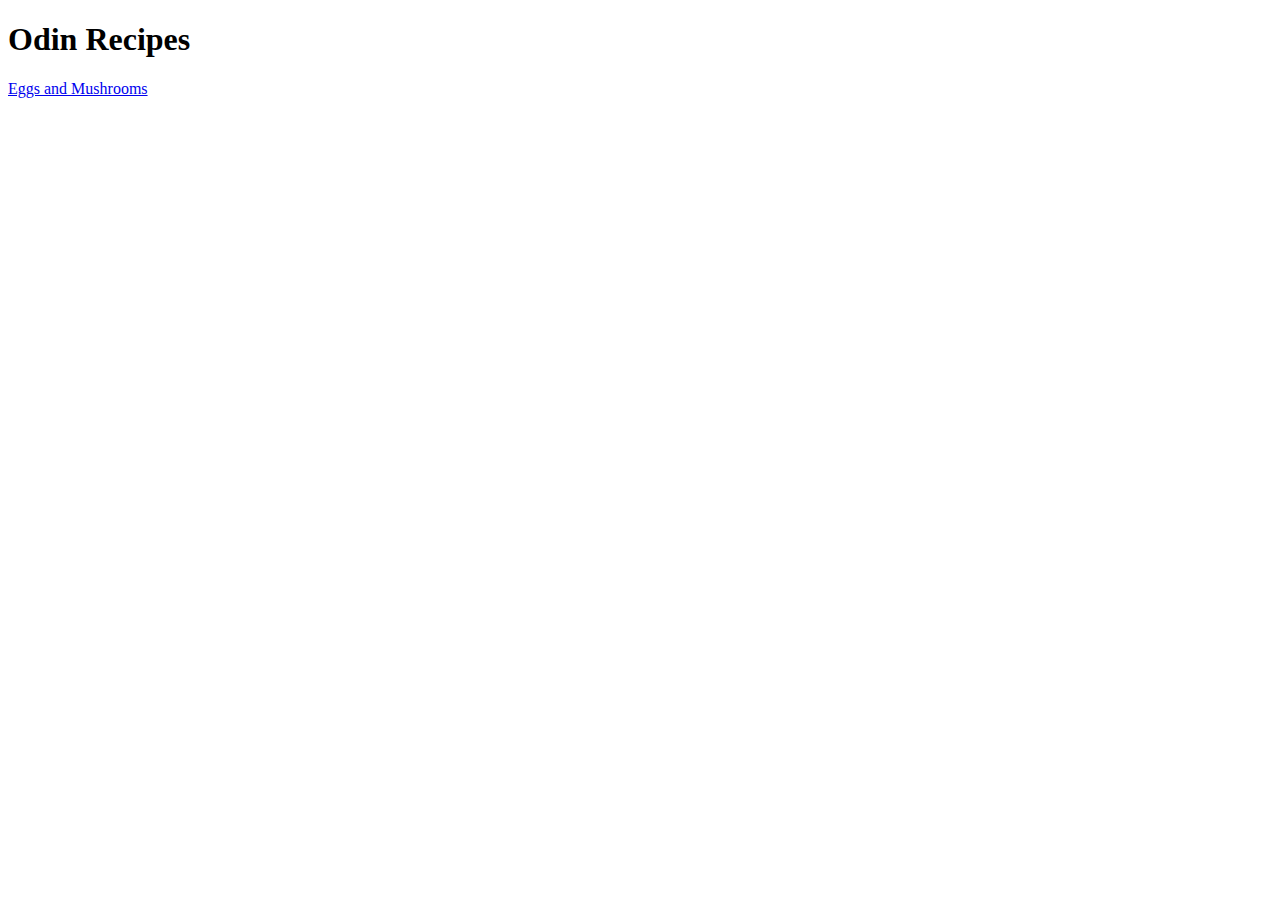
==== index.html @ 710f0c12 "Add index.html and eggs-and-mushrooms Modify README" ====
<!DOCTYPE html>
<html lang="en">
<head>
    <meta charset="UTF-8">
    <meta http-equiv="X-UA-Compatible" content="IE=edge">
    <meta name="viewport" content="width=device-width, initial-scale=1.0">
    <title>Document</title>
</head>
<body>
    <h1>Odin Recipes</h1>
    <a href="./recipes/eggs-and-mushrooms.html">Eggs and Mushrooms</a>
</body>
</html>
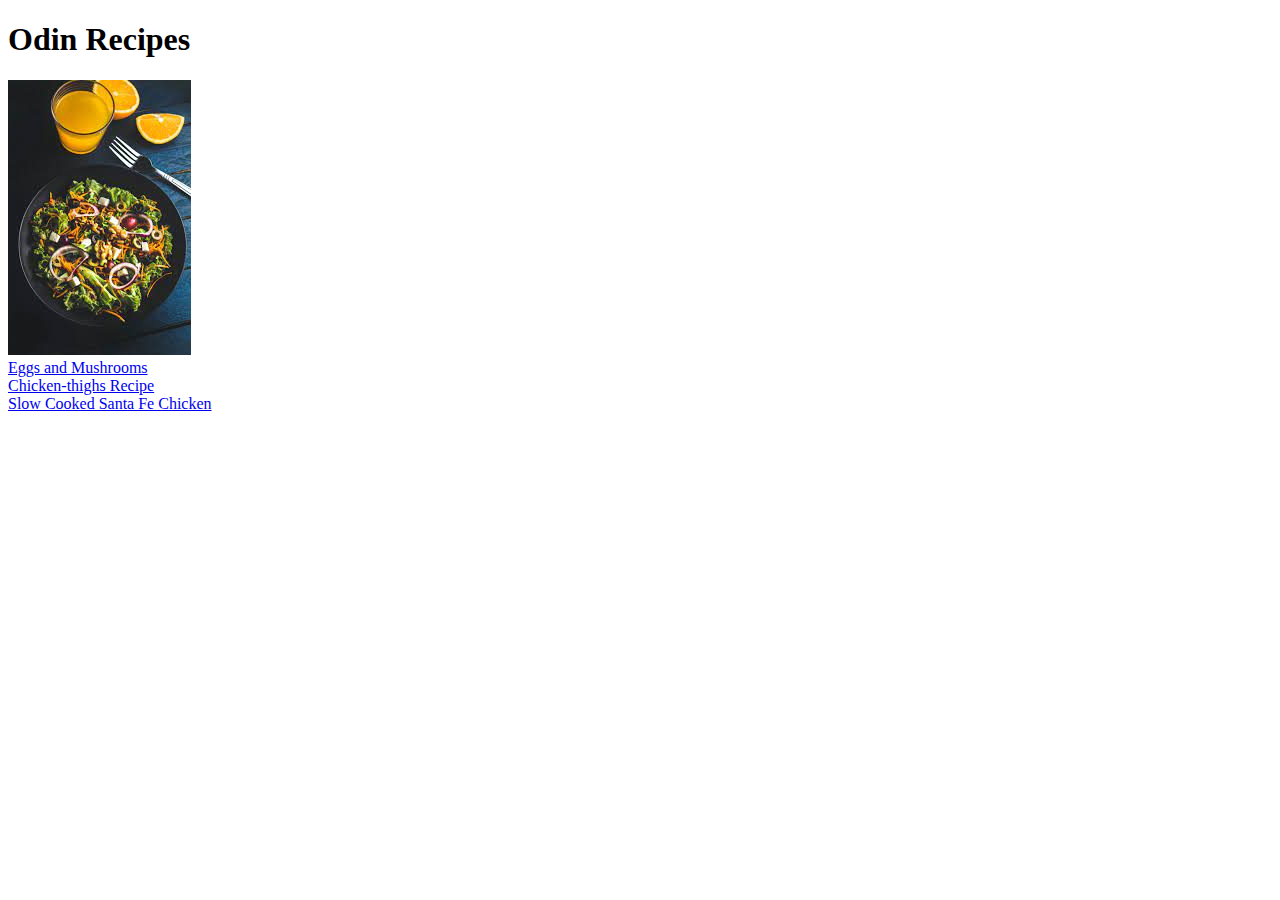
==== commit d6dc5dd4: "Two new recipes added, main page modified with links" ====
--- a/index.html
+++ b/index.html
@@ -4,10 +4,15 @@
     <meta charset="UTF-8">
     <meta http-equiv="X-UA-Compatible" content="IE=edge">
     <meta name="viewport" content="width=device-width, initial-scale=1.0">
-    <title>Document</title>
+    <title>Odin Recipes</title>
 </head>
 <body>
     <h1>Odin Recipes</h1>
-    <a href="./recipes/eggs-and-mushrooms.html">Eggs and Mushrooms</a>
+    <img src="./images/food-images.jpeg"
+    <ul>    
+        <li><a href="./recipes/eggs-and-mushrooms.html">Eggs and Mushrooms</a></li>
+        <li><a href="./recipes/chicken-thighs">Chicken-thighs Recipe</a></li>
+       <li><a href="./recipes/slow-cooked-santa-fe-chicken.html">Slow Cooked Santa Fe Chicken</a></li> 
+    </ul>
 </body>
 </html>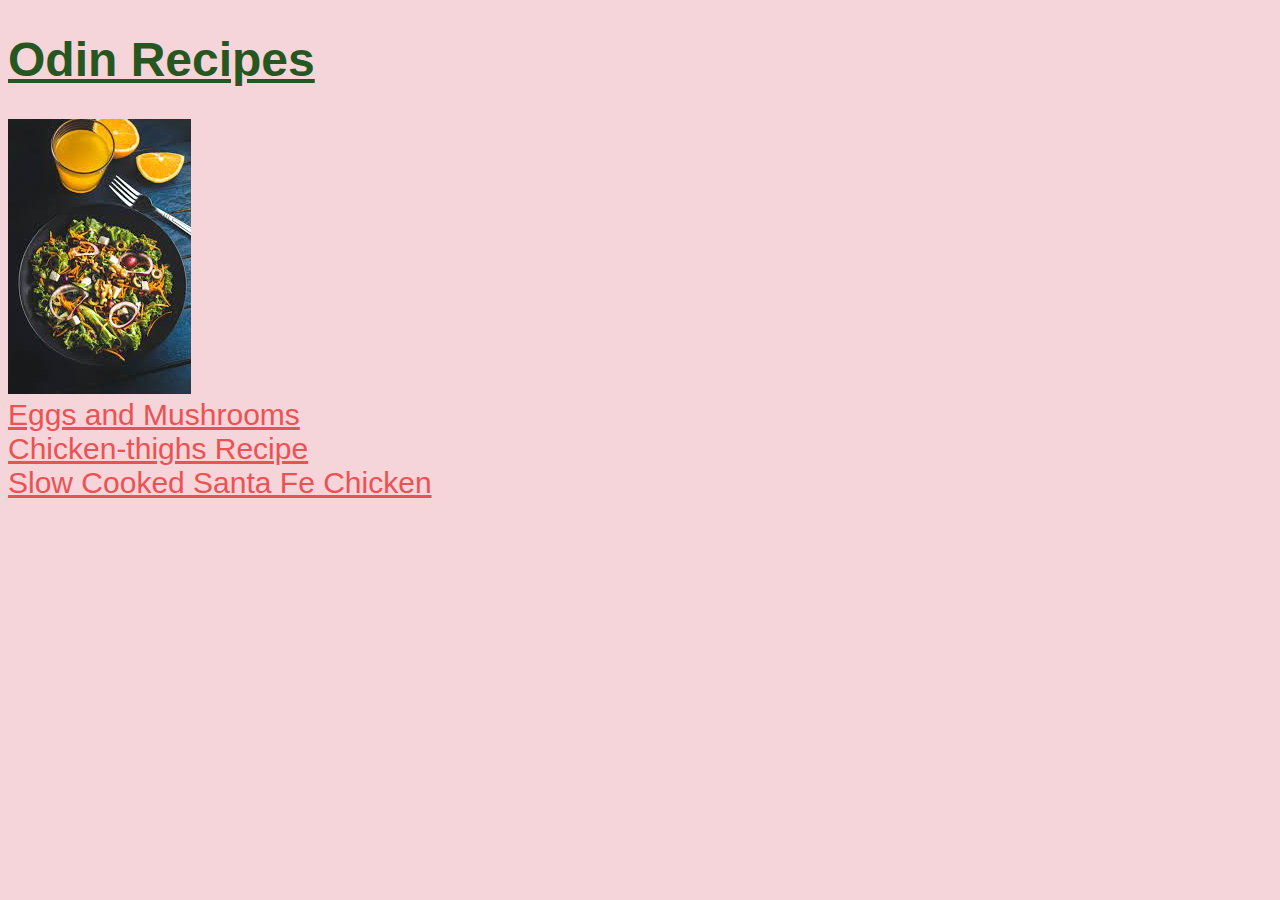
==== commit e1d60d34: "CSS styling has been added to all pages" ====
--- a/index.html
+++ b/index.html
@@ -5,6 +5,7 @@
     <meta http-equiv="X-UA-Compatible" content="IE=edge">
     <meta name="viewport" content="width=device-width, initial-scale=1.0">
     <title>Odin Recipes</title>
+    <link rel="stylesheet" href="style.css">
 </head>
 <body>
     <h1>Odin Recipes</h1>
--- a/style.css
+++ b/style.css
@@ -0,0 +1,32 @@
+body {
+    background-color:rgb(245, 212, 218);
+}
+
+h1 {
+    color: rgb(38, 87, 33);
+    font-family: 'Lucida Sans', 'Lucida Sans Regular', 'Lucida Grande', 'Lucida Sans Unicode', Geneva, Verdana, sans-serif;
+    font-size: 48px;
+    text-decoration-line:underline;
+}
+
+a {
+    font-size: 30px;
+    color: rgb(235, 82, 82);
+    font-family: 'Lucida Sans', 'Lucida Sans Regular', 'Lucida Grande', 'Lucida Sans Unicode', Geneva, Verdana, sans-serif;
+
+}
+
+h2 {
+
+    color:black;
+    font-family: 'Lucida Sans', 'Lucida Sans Regular', 'Lucida Grande', 'Lucida Sans Unicode', Geneva, Verdana, sans-serif;
+    font-size: 24px;
+    text-decoration-line:underline;
+
+}
+
+p, li {
+    font-family: 'Lucida Sans', 'Lucida Sans Regular', 'Lucida Grande', 'Lucida Sans Unicode', Geneva, Verdana, sans-serif;
+    font-size: 16px;
+}
+
